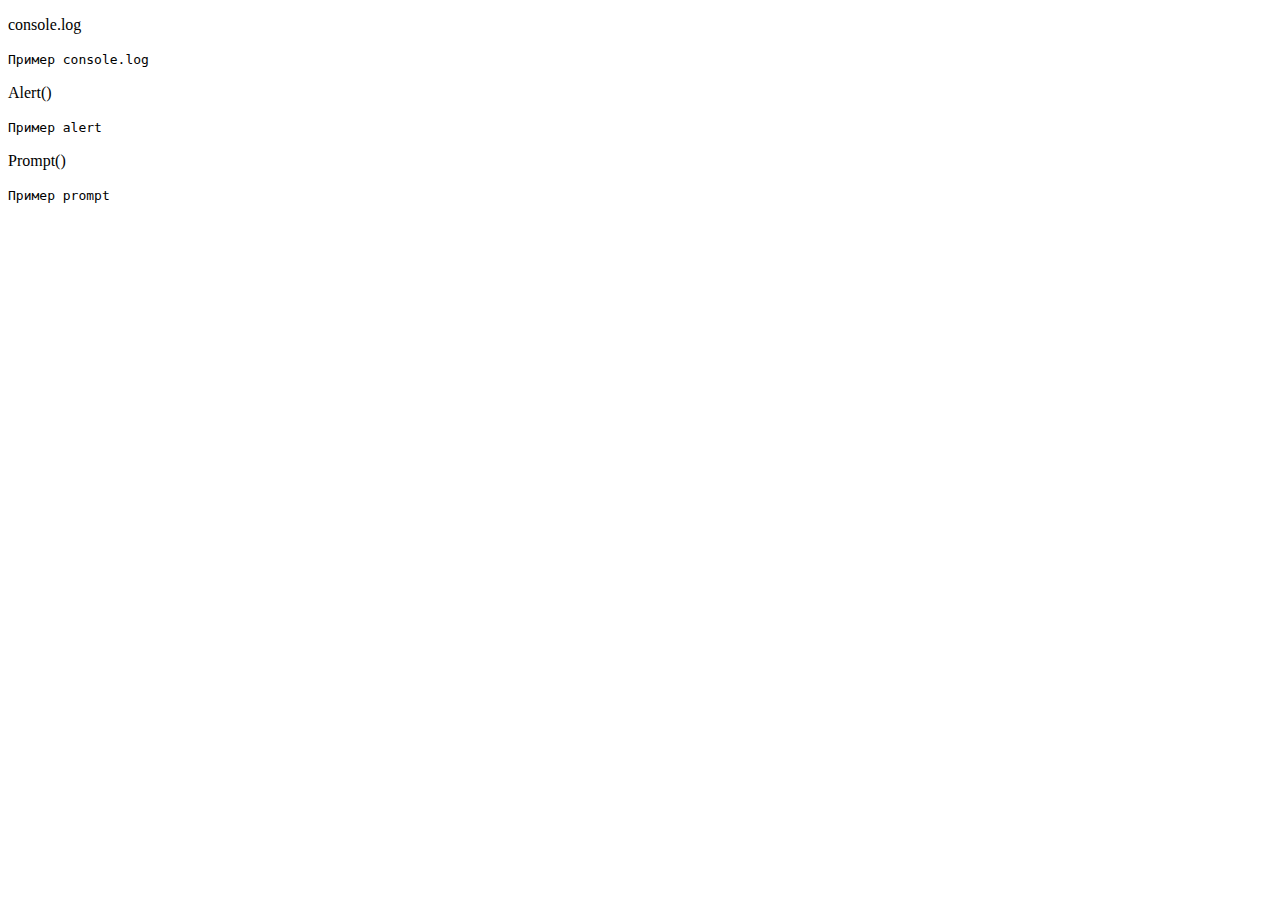
==== task2/index.html @ 90199cc8 "The first task" ====
<!DOCTYPE html>
<html lang="en">
<head>
    <meta charset="UTF-8">
    <title>JS-Start. 2 задача</title>
</head>
<body>
<p id="consoleLog">console.log</p>
<code>
  Пример console.log
</code>
<p id="alert">Alert()</p>
<code>
  Пример alert
</code>
<p id="prompt">Prompt()</p>
<code>
  Пример prompt
</code>
<script src="script.js"></script>
</body>
</html>
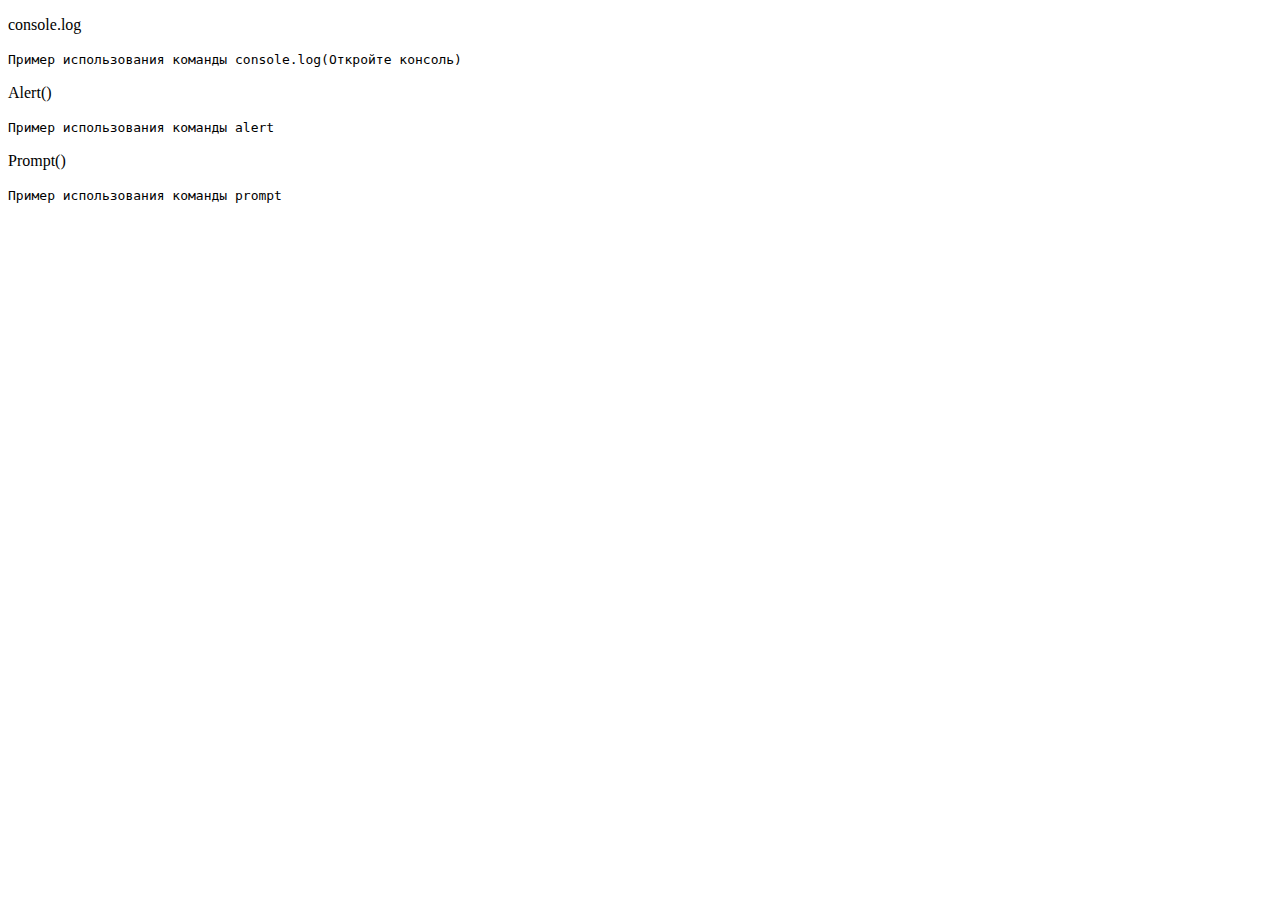
==== commit f9265472: "The second task" ====
--- a/task2/index.html
+++ b/task2/index.html
@@ -7,15 +7,15 @@
 <body>
 <p id="consoleLog">console.log</p>
 <code>
-  Пример console.log
+  Пример использования команды console.log(Откройте консоль)
 </code>
 <p id="alert">Alert()</p>
 <code>
-  Пример alert
+  Пример использования команды alert
 </code>
 <p id="prompt">Prompt()</p>
 <code>
-  Пример prompt
+  Пример использования команды prompt
 </code>
 <script src="script.js"></script>
 </body>
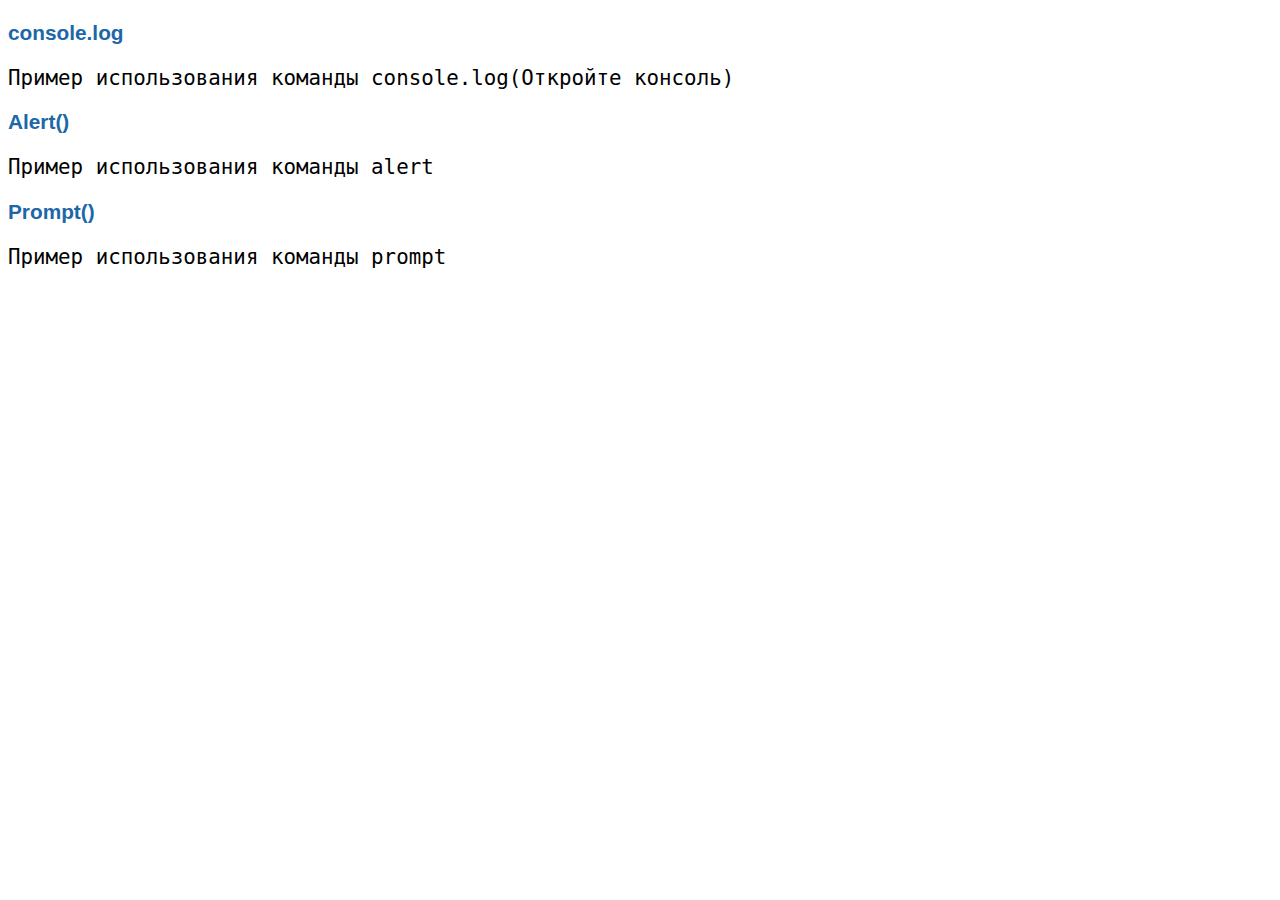
==== commit cc951240: "styles for tasks" ====
--- a/task2/index.html
+++ b/task2/index.html
@@ -3,6 +3,7 @@
 <head>
     <meta charset="UTF-8">
     <title>JS-Start. 2 задача</title>
+    <link rel="stylesheet" href="style.css">
 </head>
 <body>
 <p id="consoleLog">console.log</p>
--- a/task2/style.css
+++ b/task2/style.css
@@ -0,0 +1,9 @@
+body {
+    font-size: 1.3rem;
+    font-family: 'Segoe UI', Tahoma, Geneva, Verdana, sans-serif;
+}
+
+p {
+    color: rgb(29, 103, 168);
+    font-weight: bolder;
+}